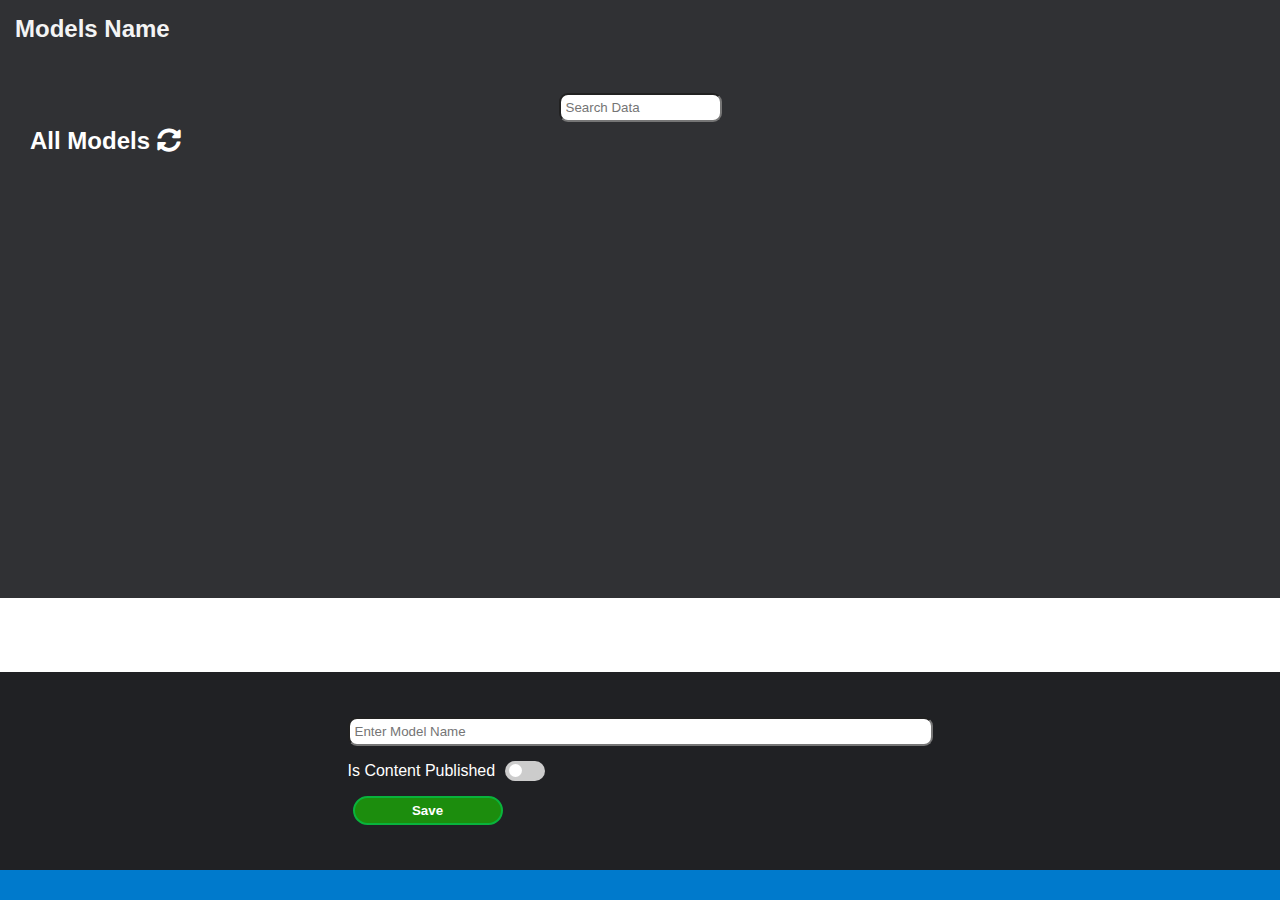
==== Model/index.html @ aab2b686 "Personal Links and Models Files Added" ====
<!DOCTYPE html>
<html lang="en">

<head>
    <meta charset="UTF-8">
    <meta http-equiv="X-UA-Compatible" content="IE=edge">
    <meta name="viewport" content="width=device-width, initial-scale=1.0">
    <title>Models Name Entry</title>
    <link rel="stylesheet" href="style.css">
    <link rel="stylesheet" href="https://cdnjs.cloudflare.com/ajax/libs/font-awesome/5.15.3/css/all.min.css">
</head>

<body>
    <header>
        <h2>Models Name</h2>
    </header>
    <section class=" CRUDContainer">

        <div class="actionBtns">
            <input type="text" name="" id="SearchBox" placeholder="Search Data">
        </div>
        <div class="DataTabularFormat">
            <h2>All Models <i class="fas fa-sync-alt"></i></h2>
            <div class="ModelsContainer" id="ModelsContainer">
                <div class="ModelsUndone" id="ModelsUndone"></div>
                <div class="Modelsdone" id="Modelsdone"></div>
            </div>
        </div>
    </section>
    <div class="bottom">
        <section class="container">
            <div class="formInputs">
                <input type="text" name="" id="P_Title" placeholder="Enter Model Name">
                <span style="display: flex;"> 
                    <p>Is Content Published</p>
                    <div class="CenterAll">
                        <label class="switch">
                            <input name="theme" type="checkbox" id="toggle_Published">
                            <span class="slider round"></span>
                        </label>
                    </div>
                </span>
                <button id="submitBTN">Save</button>
            </div>
        </section>
        <footer>
            <p></p>
        </footer>
    </div>
    <script src="script.js"></script>
    <script>
        setInterval(() => {
            document.querySelector("footer p").innerHTML = Date();
        }, 1000);
    </script>
</body>

</html>
---- Model/style.css ----
* {
    margin: 0px;
    padding: 0px;
    box-sizing: border-box;
    font-family: 'Gill Sans', 'Gill Sans MT', Calibri, 'Trebuchet MS', sans-serif;
    transition: 0.5s all ease-in-out;
}

.flex{
    display: flex;
}

header {
    background-color: #303134;
    color: #f4f4f4;
}
header *{
    color: #f4f4f4;
    text-decoration: none;

}

header h2{
    padding: 15px;
}
button {
    cursor: pointer;
}

header a img {
    height: 25px;
    margin: 10px;
}
.option-container{
    background-color: #202124;
    display: flex;
    justify-content: center;
    align-items: center;
}
.container {
    background-color: #202124;
    display: flex;
    padding: 25px;
    justify-content: center;
    align-items: center;
    color: #fff;
}

.formsStyles {
    width: 50%;
    color: #e8eaed;
}

.LeftSideBar {
    width: 30%;
    display: flex;
    align-items: center;
    justify-content: center;
    flex-direction: column;
}

.LeftSideBar button {
    border-radius: 50px;
    padding: 10px;
    width: 150px;
    border: 2px solid #FF5722;
    margin: 5px;
    background-color: orange;
    color: #fff;
    font-weight: bolder;
}

.LeftSideBar button:hover {
    border: 2px solid orange;
    background-color: #FF5722;
}

.RightSideBar {
    width: 70%;
}

.RightSideBar .panel {
    display: flex;
    flex-direction: column;
}
.bottom{
    position: fixed;
    width: 100%;
    bottom: 0;
}

.CRUDContainer .actionBtns {
    display: flex;
    justify-content: space-evenly;
    align-items: center;
}

.CRUDContainer input {
    margin: 5px 0;
    border-radius: 9px;
    padding: 5px;
}
.CRUDContainer .DataTabularFormat .table-holder{
    overflow: auto;
}
.CRUDContainer .DataTabularFormat .ModelsContainer{
    display: flex;
    justify-content: center;
    flex-wrap: wrap;
    padding-bottom: 30vh;
}

.CRUDContainer .DataTabularFormat .ModelsContainer .ModelsUndone{
    display: flex;
    justify-content: center;
    flex-wrap: wrap;
}

.CRUDContainer .DataTabularFormat .ModelsContainer .Models {
    border: 2px solid #fff;
    border-radius: 50px;
    padding: 5px 15px;
    margin: 10px 15px;
    cursor: pointer;
}

.CRUDContainer .DataTabularFormat .ModelsContainer i {
    margin: 0 5px;
}

.CRUDContainer .DataTabularFormat table {
    width: 100%;
    padding: 5px;
}

.CRUDContainer .DataTabularFormat table th{
    background-image: linear-gradient(180deg, #4caf50, #2e3f1a);
    border-radius: 5px;
    border: 1px solid green;
    padding: 20px 0;
}
.CRUDContainer .DataTabularFormat table th:hover{
    background-image: linear-gradient(45deg, #2e3f1a, #4caf50);
}

.CRUDContainer .DataTabularFormat table td{
    padding: 5px;
    border: 1px solid grey;
    border-radius: 3px;
    overflow: hidden;
    max-width: 200px;
    text-overflow: ellipsis;
    white-space: nowrap;
}
.CRUDContainer .DataTabularFormat table td:hover{
    background-image: linear-gradient(45deg, #242424, #404040);
}

.CRUDContainer .DataTabularFormat table i{
    cursor:pointer;
}

.CRUDContainer .DataTabularFormat table td a{
    color:#fff;
}

.CRUDContainer .DataTabularFormat table tr.undone{
    background-image: linear-gradient(180deg, #c73636, transparent);
}

.CRUDContainer .DataTabularFormat table .showTableRow
{
    display: table-row;
}

.CRUDContainer .DataTabularFormat table .hideTableRow
{
    display: none;
}

.CRUDContainer .DataTabularFormat table tr td:last-child(){
    max-width: 330px;
}
.CRUDContainer .DataTabularFormat table td,
.CRUDContainer .DataTabularFormat table th {
    text-align: center;
    padding: 5px;
    overflow: hidden;
    max-width: 200px;
    text-overflow: ellipsis;
    white-space: nowrap;
}

.CRUDContainer .DataTabularFormat table td a{
    color:#fff;
}

.CRUDContainer .DataTabularFormat button , .formInputs button, .option-container button {
    border-radius: 50px;
    padding: 5px;
    width: 150px;
    border: 2px solid #09b33c;
    margin: 5px;
    background-color: #1c8d0d;
    color: #fff;
    font-weight: bolder;
}

.CRUDContainer .DataTabularFormat button:hover, .formInputs button:hover  {
    background-color: #09b33c;
}

.RightSideBar .data-entry-form {
    display: flex;
}

.formInputs {
    display: flex;
    flex-direction: column;
    padding: 15px;
    width: 50%;
}

.formInputs input {
    margin: 5px 0;
    border-radius: 9px;
    padding: 5px;
}

.formInputs img{
    border-radius: 15px;
    border: 5px dashed green;
    height: 100px;
    cursor:pointer;
} 

.formInputs span {
    display: flex;
    align-items: center;
}

.CenterAll{
    padding: 0 10px;
}

.RightSideBar .data-entry-form .DataCounter {
    display: flex;
    flex-direction: column;
    text-align: center;
    justify-content: center;
    align-items: center;
}

.RightSideBar button {
    border-radius: 50px;
    padding: 10px;
    width: 150px;
    border: 2px solid #00cc44;
    margin: 5px;
    background-color: #3ad40b;
    color: #fff;
    font-weight: bolder;
}

.RightSideBar button:hover {
    background-color: #00cc44;
}

.CRUDContainer {
    /* display: flex;
    flex-direction: column;
    justify-content: center;
    align-items: center; */
    padding: 30px;
    color: #fff;
    min-height: 60vh;
    background-color: #303134;
}
.CRUDContainer .data-wrapper{
    overflow: auto;
}
.CRUDContainer .data-wrapper .data{
    display: flex;
    justify-content: space-around;
    align-items: center;
}
.CRUDContainer .data-wrapper .data span
{
    display: flex;
    align-items: center;
    justify-content: center;
    flex-direction: column;
}

.CRUDContainer .DataTabularFormat .ModelsContainer .Models.active {
    background-color: forestgreen;
}

.CRUDContainer .paginationBtn {
    display: flex;
    align-items: center;
    justify-content: center;
    padding: 15px;
}

footer {
    padding: 15px;
    display: flex;
    justify-content: center;
    align-items: center;
    text-align: center;
    color: #FFF;
    background-color: #007acc;
}
.hide{
    display: none;
}

 /*--------- CSS for Switch Button------------*/
 .switch {
    position: relative;
    display: inline-block;
    width: 40px;
    margin: 10px 0;
    height: 20px;
}

.switch input {
    opacity: 0;
    width: 0;
    height: 0;
}

.slider {
    position: absolute;
    cursor: pointer;
    top: 0;
    left: 0;
    right: 0;
    bottom: 0;
    background-color: #ccc;
    -webkit-transition: .4s;
    transition: .4s;
    margin: 0 !important;
}

.slider:before {
    position: absolute;
    content: "";
    height: 13px;
    width: 13px;
    left: 4px;
    bottom: 4px;
    background-color: white;
    -webkit-transition: .4s;
    transition: .4s;
}

input:checked+.slider {
    background-color: #2196F3;
}

input:focus+.slider {
    box-shadow: 0 0 1px #2196F3;
}

input:checked+.slider:before {
    -webkit-transform: translateX(18px);
    -ms-transform: translateX(18px);
    transform: translateX(18px);
}
 /* Rounded sliders */
 .slider.round {
    border-radius: 34px;
}

.slider.round:before {
    border-radius: 50%;
}

@media (max-width:720px) {
    .formInputs{
        width:100%;
    }
    .CRUDContainer .data-wrapper .data{
        justify-content: flex-start;
    }
    .CRUDContainer .data-wrapper .data span
    {
        margin: 0 10px;
    }
}
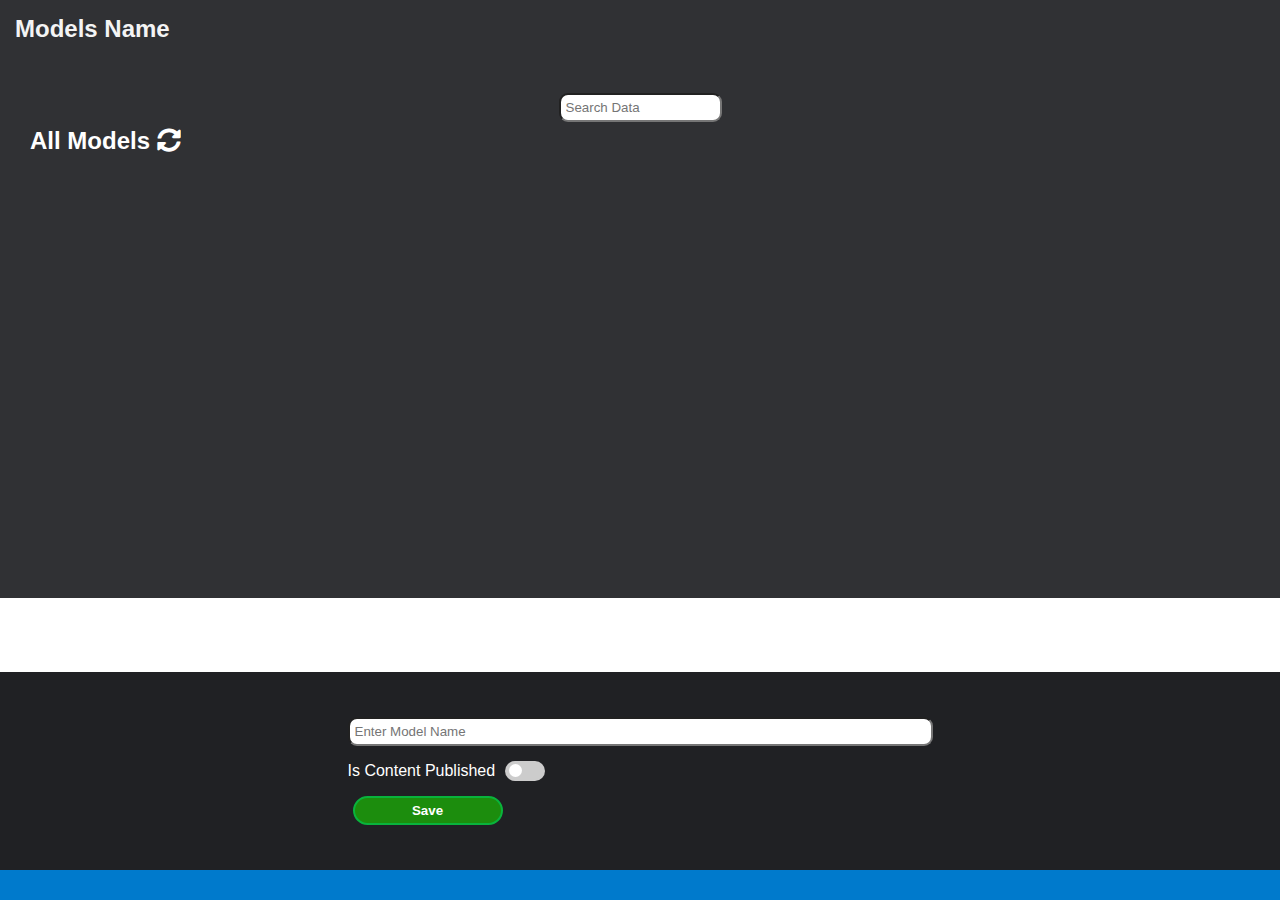
==== commit fe380122: "Changes in Blog Links and Models Page" ====
--- a/Model/index.html
+++ b/Model/index.html
@@ -20,10 +20,10 @@
             <input type="text" name="" id="SearchBox" placeholder="Search Data">
         </div>
         <div class="DataTabularFormat">
-            <h2>All Models <i class="fas fa-sync-alt"></i></h2>
+            <h2 id="lbl_UnPublished">All Models <i class="fas fa-sync-alt" id="ReloadData"></i></h2>
             <div class="ModelsContainer" id="ModelsContainer">
-                <div class="ModelsUndone" id="ModelsUndone"></div>
-                <div class="Modelsdone" id="Modelsdone"></div>
+                <div class="ModelHolder" id="ModelsUndone"></div>
+                <div class="ModelHolder" id="Modelsdone"></div>
             </div>
         </div>
     </section>
--- a/Model/style.css
+++ b/Model/style.css
@@ -100,6 +100,9 @@
     border-radius: 9px;
     padding: 5px;
 }
+.CRUDContainer .DataTabularFormat #ReloadData{
+    cursor: pointer;
+}
 .CRUDContainer .DataTabularFormat .table-holder{
     overflow: auto;
 }
@@ -107,10 +110,10 @@
     display: flex;
     justify-content: center;
     flex-wrap: wrap;
-    padding-bottom: 30vh;
-}
-
-.CRUDContainer .DataTabularFormat .ModelsContainer .ModelsUndone{
+    padding-bottom: 45vh; 
+}
+
+.CRUDContainer .DataTabularFormat .ModelsContainer .ModelHolder{
     display: flex;
     justify-content: center;
     flex-wrap: wrap;
@@ -119,9 +122,10 @@
 .CRUDContainer .DataTabularFormat .ModelsContainer .Models {
     border: 2px solid #fff;
     border-radius: 50px;
-    padding: 5px 15px;
-    margin: 10px 15px;
+    padding: 5px 10px;
+    margin: 8px;
     cursor: pointer;
+    font-size: small;
 }
 
 .CRUDContainer .DataTabularFormat .ModelsContainer i {
